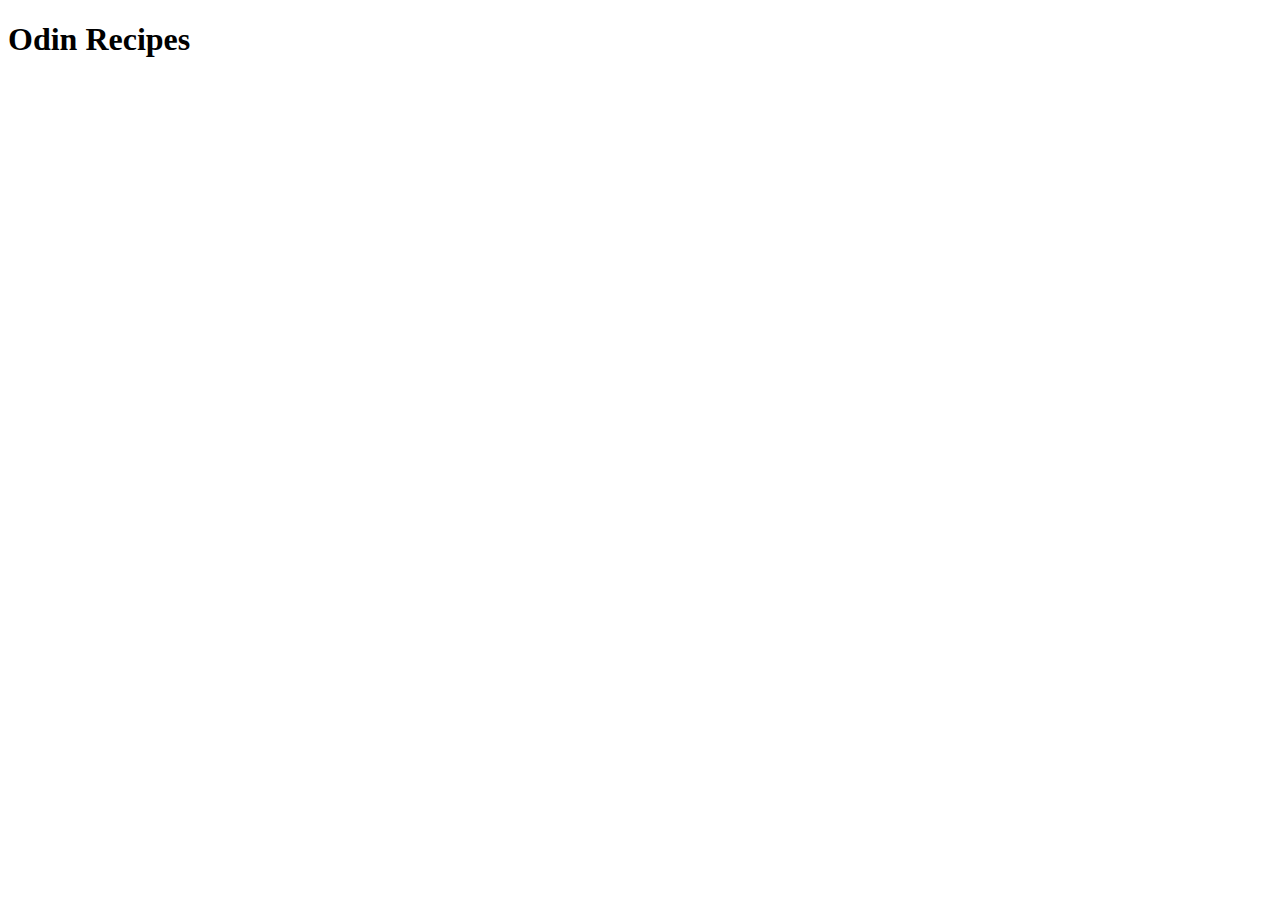
==== index.html @ 68a60dc8 "Add index.html and kimchi.html" ====
<!DOCTYPE html>
<html lang="en">
<head>
    <meta charset="UTF-8">
    <meta http-equiv="X-UA-Compatible" content="IE=edge">
    <meta name="viewport" content="width=device-width, initial-scale=1.0">
    <title>Project 1</title>
</head>
<body>
    <h1>Odin Recipes</h1>
</body>
</html>
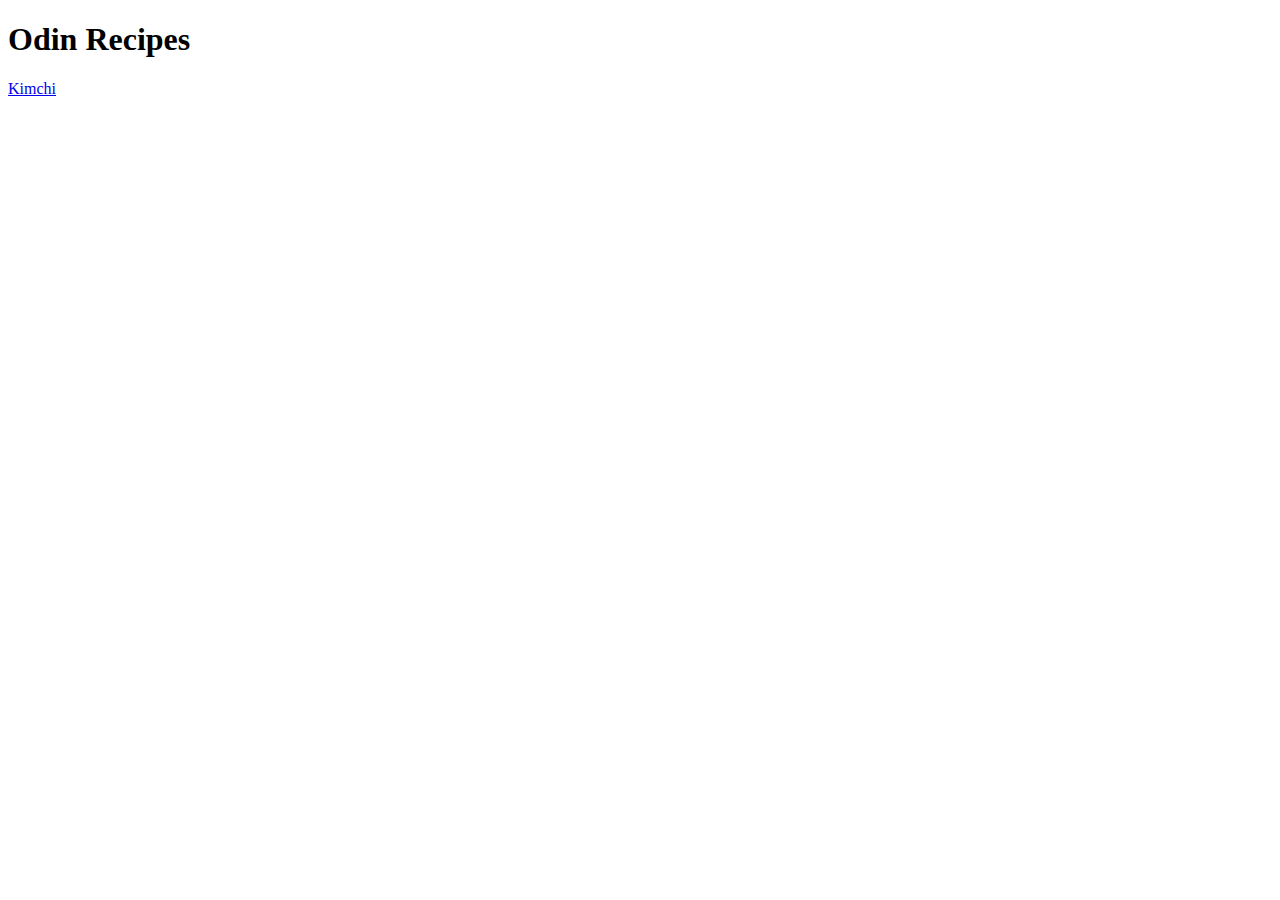
==== commit d84deeda: "Add link to kimchi.html from index.html" ====
--- a/index.html
+++ b/index.html
@@ -8,5 +8,6 @@
 </head>
 <body>
     <h1>Odin Recipes</h1>
+    <a href="recipes/kimchi.html">Kimchi</a>
 </body>
 </html>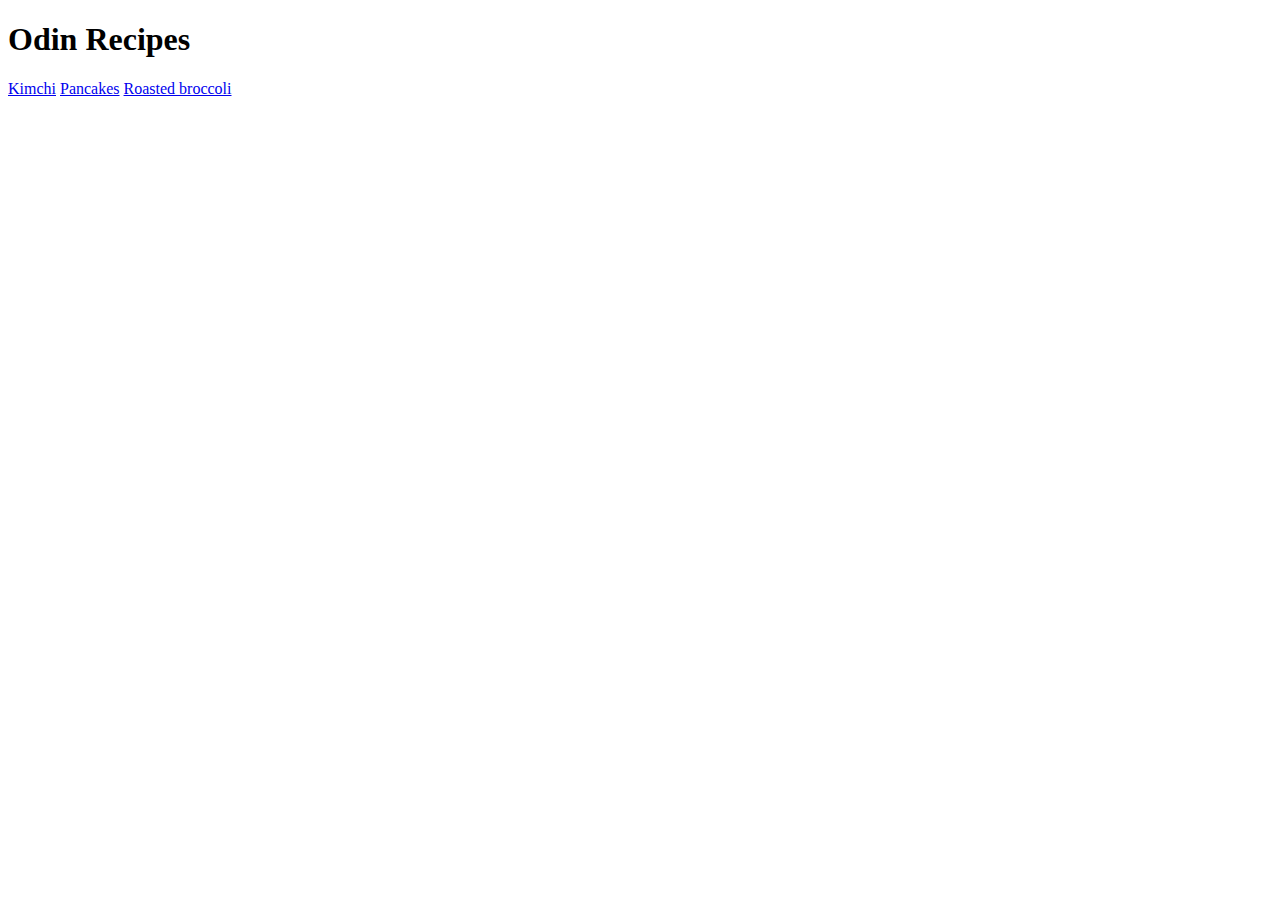
==== commit a79a114b: "Add broccoli.html and pancakes.html to index" ====
--- a/index.html
+++ b/index.html
@@ -9,5 +9,7 @@
 <body>
     <h1>Odin Recipes</h1>
     <a href="recipes/kimchi.html">Kimchi</a>
+    <a href="recipes/pancakes.html">Pancakes</a>
+    <a href="recipes/broccoli.html">Roasted broccoli</a>
 </body>
 </html>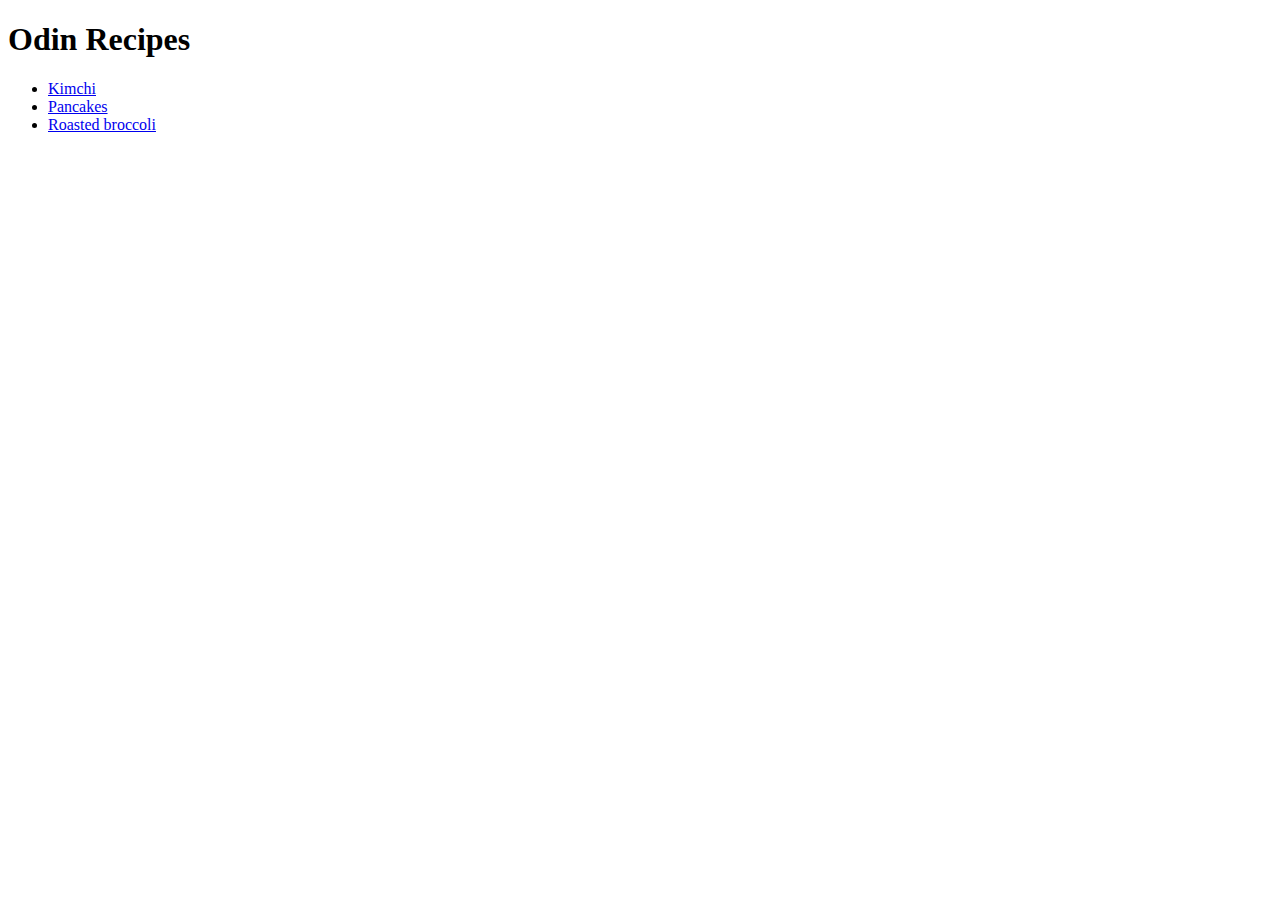
==== commit c286daea: "Add Prettier formatting" ====
--- a/index.html
+++ b/index.html
@@ -1,15 +1,17 @@
 <!DOCTYPE html>
 <html lang="en">
-<head>
-    <meta charset="UTF-8">
-    <meta http-equiv="X-UA-Compatible" content="IE=edge">
-    <meta name="viewport" content="width=device-width, initial-scale=1.0">
+  <head>
+    <meta charset="UTF-8" />
+    <meta http-equiv="X-UA-Compatible" content="IE=edge" />
+    <meta name="viewport" content="width=device-width, initial-scale=1.0" />
     <title>Project 1</title>
-</head>
-<body>
+  </head>
+  <body>
     <h1>Odin Recipes</h1>
-    <a href="recipes/kimchi.html">Kimchi</a>
-    <a href="recipes/pancakes.html">Pancakes</a>
-    <a href="recipes/broccoli.html">Roasted broccoli</a>
-</body>
-</html>+    <ul>
+      <li><a href="recipes/kimchi.html">Kimchi</a></li>
+      <li><a href="recipes/pancakes.html">Pancakes</a></li>
+      <li><a href="recipes/broccoli.html">Roasted broccoli</a></li>
+    </ul>
+  </body>
+</html>
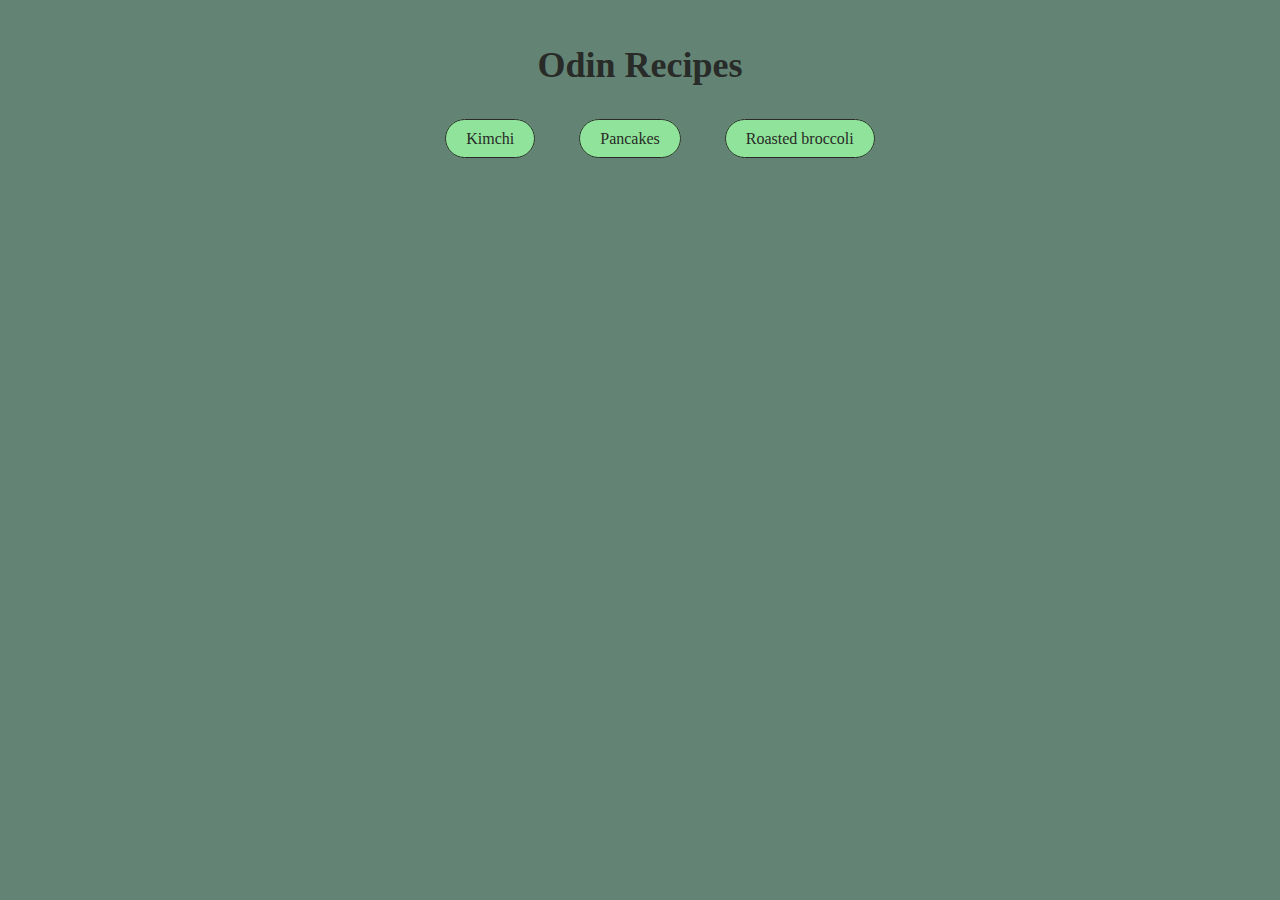
==== commit 2d3f9d25: "Add CSS to home page" ====
--- a/index.html
+++ b/index.html
@@ -4,14 +4,15 @@
     <meta charset="UTF-8" />
     <meta http-equiv="X-UA-Compatible" content="IE=edge" />
     <meta name="viewport" content="width=device-width, initial-scale=1.0" />
+    <link rel="stylesheet" href="styles.css" />
     <title>Project 1</title>
   </head>
   <body>
     <h1>Odin Recipes</h1>
     <ul>
-      <li><a href="recipes/kimchi.html">Kimchi</a></li>
-      <li><a href="recipes/pancakes.html">Pancakes</a></li>
-      <li><a href="recipes/broccoli.html">Roasted broccoli</a></li>
+      <li class="item"><a href="recipes/kimchi.html">Kimchi</a></li>
+      <li class="item"><a href="recipes/pancakes.html">Pancakes</a></li>
+      <li class="item"><a href="recipes/broccoli.html">Roasted broccoli</a></li>
     </ul>
   </body>
 </html>
--- a/styles.css
+++ b/styles.css
@@ -0,0 +1,29 @@
+.item {
+  list-style: none;
+  display: inline;
+  border: 1px solid #282b28;
+  border-radius: 20px;
+  padding: 10px 20px;
+  margin: 0px 20px;
+  background-color: #90e39a;
+}
+
+a {
+  color: #282b28;
+  text-decoration: none;
+}
+
+ul {
+  text-align: center;
+}
+
+h1 {
+  text-align: center;
+  padding: 20px 20px;
+  color: #282b28;
+  font-size: 36px;
+}
+
+body {
+  background-color: #638475;
+}
